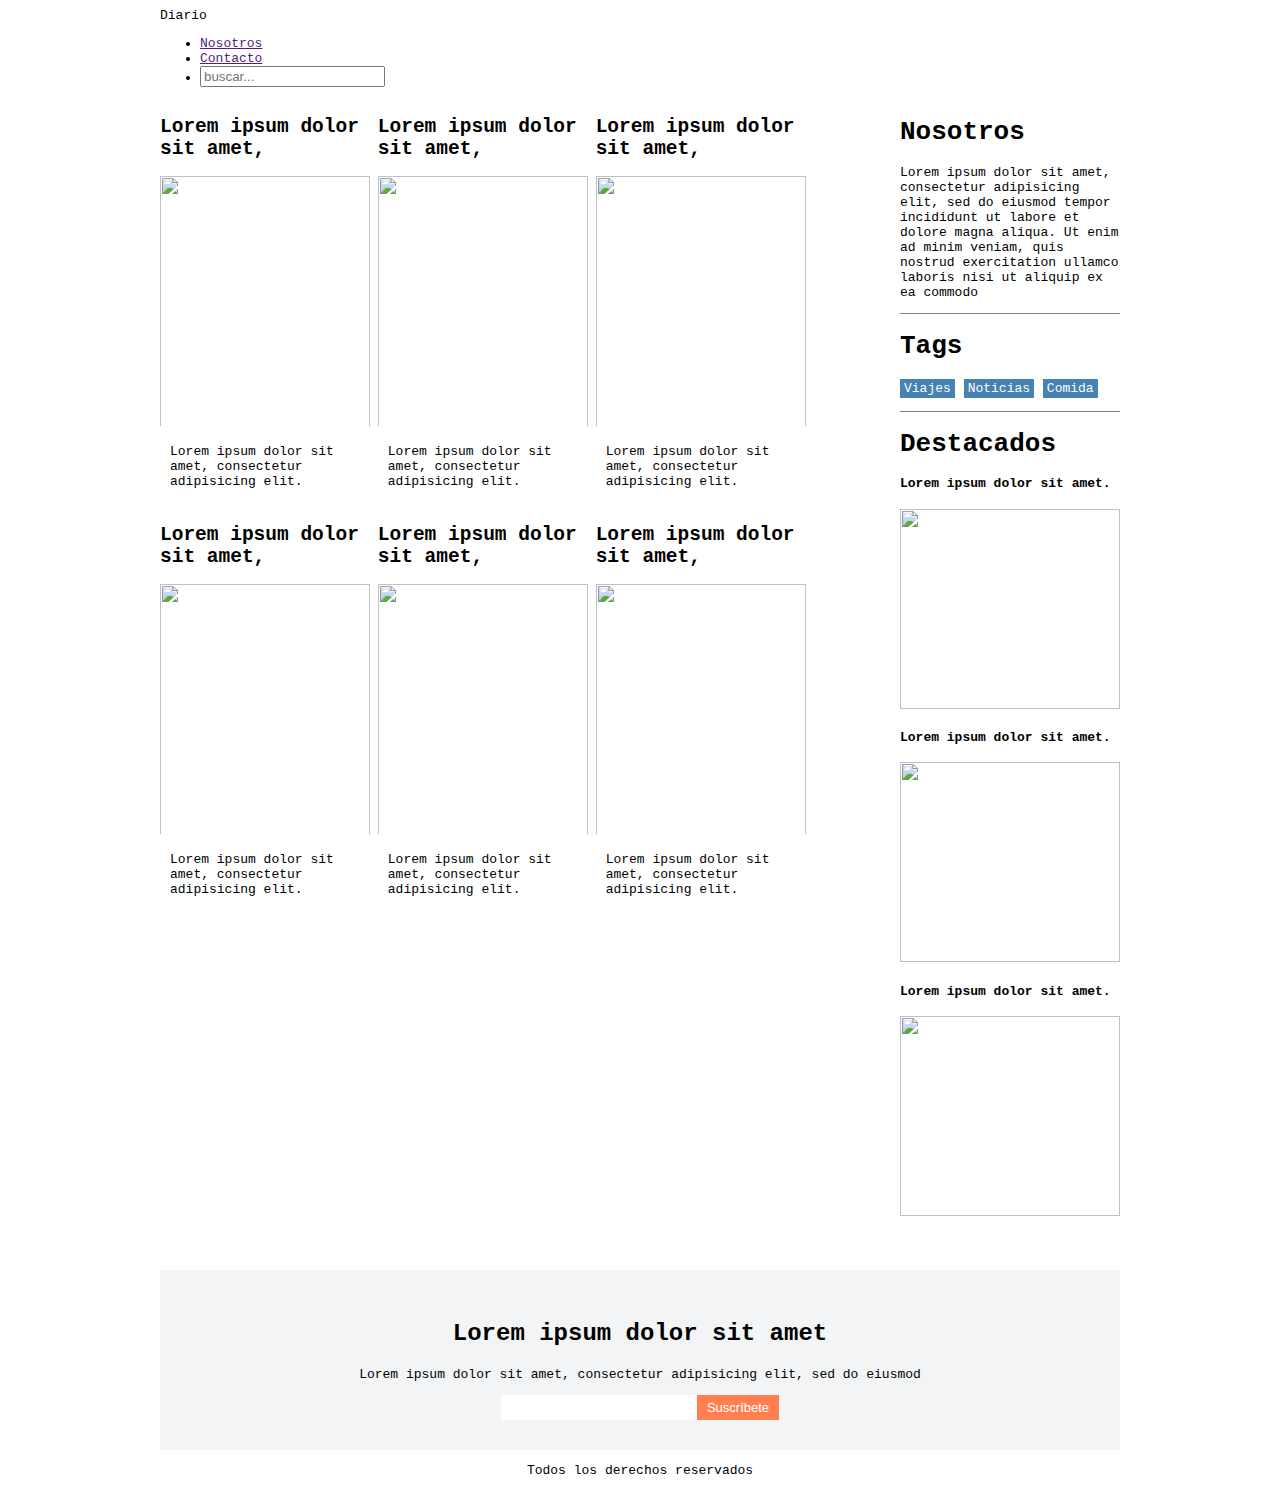
==== index.html @ 817b231c "primera version diario" ====
<!DOCTYPE html>
<html lang="es">

<head>
    <meta charset="UTF-8">
    <title>Desafio - El Diario</title>
    <link rel="stylesheet" type="text/css" href="assets/css/main.css">
</head>

<body>
    <div id="site-wrapper">
        
        <!--navegacion navbar-->
        <nav class="navigation">
            <div class="navigation__logo">Diario</div>
            <div class="navigation__menu">
                <ul>
                    <li><a href="">Nosotros</a></li>
                    <li><a href="">Contacto</a></li>
                    <li><input class="navigation__menu__input" type="text" name="buscar" placeholder="buscar..." /></li>
                </ul>
            </div>
        </nav>
        
        <!--main content-->
        
        <main class="main-content">
            
            <!--news-->
            
            <section class="main-content__news">
                
                <article class="main-content__news__item">
                    <div class="main-content__news__item__title">
                        <h2>
                            Lorem ipsum dolor sit amet,
                        </h2>
                    </div>
                    <div class="main-content__news__item__body">
                        <div class="main-content__news__item__body__img">
                            <img src="https://picsum.photos/200/300?random=1" />
                        </div>
                        <p>
                            Lorem ipsum dolor sit amet, consectetur adipisicing elit.
                        </p>
                    </div>
                </article>
                
                <article class="main-content__news__item">
                    <div class="main-content__news__item__title">
                        <h2>
                            Lorem ipsum dolor sit amet,
                        </h2>
                    </div>
                    <div class="main-content__news__item__body">
                        <div class="main-content__news__item__body__img">
                            <img src="https://picsum.photos/200/300?random=2" />
                        </div>
                        <p>
                            Lorem ipsum dolor sit amet, consectetur adipisicing elit.
                        </p>
                    </div>
                </article>
                
                <article class="main-content__news__item">
                    <div class="main-content__news__item__title">
                        <h2>
                            Lorem ipsum dolor sit amet,
                        </h2>
                    </div>
                    <div class="main-content__news__item__body">
                        <div class="main-content__news__item__body__img">
                            <img src="https://picsum.photos/200/300?random=3" />
                        </div>
                        <p>
                            Lorem ipsum dolor sit amet, consectetur adipisicing elit.
                        </p>
                    </div>
                </article>
                
                <article class="main-content__news__item">
                    <div class="main-content__news__item__title">
                        <h2>
                            Lorem ipsum dolor sit amet,
                        </h2>
                    </div>
                    <div class="main-content__news__item__body">
                        <div class="main-content__news__item__body__img">
                            <img src="https://picsum.photos/200/300?random=4" />
                        </div>
                        <p>
                            Lorem ipsum dolor sit amet, consectetur adipisicing elit.
                        </p>
                    </div>
                </article>
                
                <article class="main-content__news__item">
                    <div class="main-content__news__item__title">
                        <h2>
                            Lorem ipsum dolor sit amet,
                        </h2>
                    </div>
                    <div class="main-content__news__item__body">
                        <div class="main-content__news__item__body__img">
                            <img src="https://picsum.photos/200/300?random=5" />
                        </div>
                        <p>
                            Lorem ipsum dolor sit amet, consectetur adipisicing elit.
                        </p>
                    </div>
                </article>
                
                <article class="main-content__news__item">
                    <div class="main-content__news__item__title">
                        <h2>
                            Lorem ipsum dolor sit amet,
                        </h2>
                    </div>
                    <div class="main-content__news__item__body">
                        <div class="main-content__news__item__body__img">
                            <img src="https://picsum.photos/200/300?random=6" />
                        </div>
                        <p>
                            Lorem ipsum dolor sit amet, consectetur adipisicing elit.
                        </p>
                    </div>
                </article>
            </section>
            <!--news end-->
            
            <!--sidebar-->
            
            <aside class="main-content__sidebar">
                <div class="main-content__sidebar__about">
                    <h1>Nosotros </h1>
                    <p>
                        Lorem ipsum dolor sit amet, consectetur adipisicing elit, sed do eiusmod
                        tempor incididunt ut labore et dolore magna aliqua. Ut enim ad minim veniam,
                        quis nostrud exercitation ullamco laboris nisi ut aliquip ex ea commodo
                    </p>
                </div>
                <div class="main-content__sidebar__tags">
                    <h1>Tags </h1>
                    <ul>
                        <li>Viajes</li>
                        <li>Noticias</li>
                        <li>Comida</li>
                    </ul>
                </div>
                <div class="main-content__sidebar__news">
                    <h1>Destacados </h1>
                    <div class="main-content__sidebar__item">
                        <h4>Lorem ipsum dolor sit amet.</h4>
                        <img src="https://picsum.photos/200/200?random=7" />
                    </div>
                    <div class="main-content__sidebar__item">
                        <h4>Lorem ipsum dolor sit amet.</h4>
                        <img src="https://picsum.photos/200/200?random=8" />
                    </div>
                    <div class="main-content__sidebar__item">
                        <h4>Lorem ipsum dolor sit amet.</h4>
                        <img src="https://picsum.photos/200/200?random=9" />
                    </div>
                </div>
            </aside>
        </main>
        
        <!--main content end-->
        
        <!--newsletter-->
        
        <section class="newsletter">
            <h2>Lorem ipsum dolor sit amet</h2>
            <p>Lorem ipsum dolor sit amet, consectetur adipisicing elit, sed do eiusmod</p>
            <div class="newsletter__subscription">
                <input type="text" name=""><button>Suscríbete</button>
            </div>
        </section>
        
        <!--newsletter end-->
        
        <!--footer-->
        
        <footer class="footer">
            <p>Todos los derechos reservados</p>
        </footer>
        <!--footer end-->
        
    </div>
</body>

</html>
---- assets/css/main.css ----
* {
  box-sizing: border-box;
}

body {
  font-family: monospace;
}
#site-wrapper {
  margin: 0 auto;
}
@media (min-width: 576px) {
  #site-wrapper {
    width: 100%;
  }
}
@media (min-width: 768px) {
  #site-wrapper {
    width: 100%;
  }
}
@media (min-width: 992px) {
  #site-wrapper {
    width: 960px;
  }
}
@media (min-width: 1200px) {
  #site-wrapper {
    width: 960px;
  }
}

.navegation {
  padding: 10px;
  border-bottom: 1px solid gray;
}

.navegation__logo {
  font-size: 24px;
  font-weight: bold;
  text-transform: uppercase;
  display: inline-block;
}

.navegation__menu {
  text-align: right;
  float: right;
}

.navegation__menu ul {
  margin: 0;
}

.navegation__menu ul li {
  display: inline-block;
}

.navegation__menu ul li a {
  text-decoration: none;
  text-transform: uppercase;
}

.navegation__menu__input {
  border-radius: 30px;
}

#navigation__menu__item__us {
  display: none;
}
@media (min-width: 768px) {
  #navigation__menu__item__us {
    display: inline-block;
  }
}
@media (min-width: 768px) {
  #navigation__menu__item__us {
    display: inline-block;
  }
}
@media (min-width: 992px) {
  #navigation__menu__item__us {
    display: inline-block;
  }
}
@media (min-width: 1200px) {
  #navigation__menu__item__us {
    display: inline-block;
  }
}

.main-content {
  margin: 0 auto;
  clear: both;
}

.main-content__news {
  width: 100%;
  float: left;
}
@media (min-width: 992px) {
  .main-content__news {
    width: 700px;
  }
}
@media (min-width: 1200px) {
  .main-content__news {
    width: 700px;
  }
}

.main-content__news__item {
  margin: 0px;
  cursor: pointer;
}
@media (min-width: 576px) {
  .main-content__news__item {
    width: 100%;
    display: block;
  }
}
@media (min-width: 768px) {
  .main-content__news__item {
    width: 48%;
    display: inline-block;
  }
}
@media (min-width: 992px) {
  .main-content__news__item {
    width: 210px;
    display: inline-block;
  }
}
@media (min-width: 1200px) {
  .main-content__news__item {
    width: 210px;
    display: inline-block;
  }
}

.main-content__news__item__body img {
  width: 210px;
  height: 300px;
}

.main-content__news__item__body p {
  padding: 5px 10px;
}

.main-content__news__item__body__img {
  height: 250px;
  overflow: hidden;
}

.newsletter {
  background-color: #f2f4f5;
  text-align: center;
  padding-top: 30px;
  padding-bottom: 30px;
  clear: both;
}

.newsletter h2 {
  font-size: 24px;
}

.newsletter__subscription input,
.newsletter__subscription button {
  display: inline-block;
  border-width: 0;
  font-size: 13px;
  padding: 5px 10px;
}

.newsletter__subscription button {
  background-color: coral;
  color: white;
}

.main-content__sidebar {
  float: right;
  display: none;
}
@media (min-width: 992px) {
  .main-content__sidebar {
    display: block;
  }
}
@media (min-width: 1200px) {
  .main-content__sidebar {
    display: block;
  }
}

.main-content__sidebar__about {
  width: 220px;
  border-bottom: 1px solid gray;
}

.main-content__sidebar__news {
  margin-bottom: 50px;
}

.main-content__sidebar__news img {
  width: 220px;
  height: 200px;
}

.footer {
  margin: 0 auto;
  text-align: center;
}

.main-content__sidebar__tags {
  border-bottom: 1px solid gray;
}

.main-content__sidebar__tags ul {
  padding: 0;
  list-style: none;
}

.main-content__sidebar__tags ul li {
  padding: 2px 4px;
  background-color: steelblue;
  margin-right: 1px;
  color: white;
  display: inline-block;
}

/*# sourceMappingURL=main.css.map */
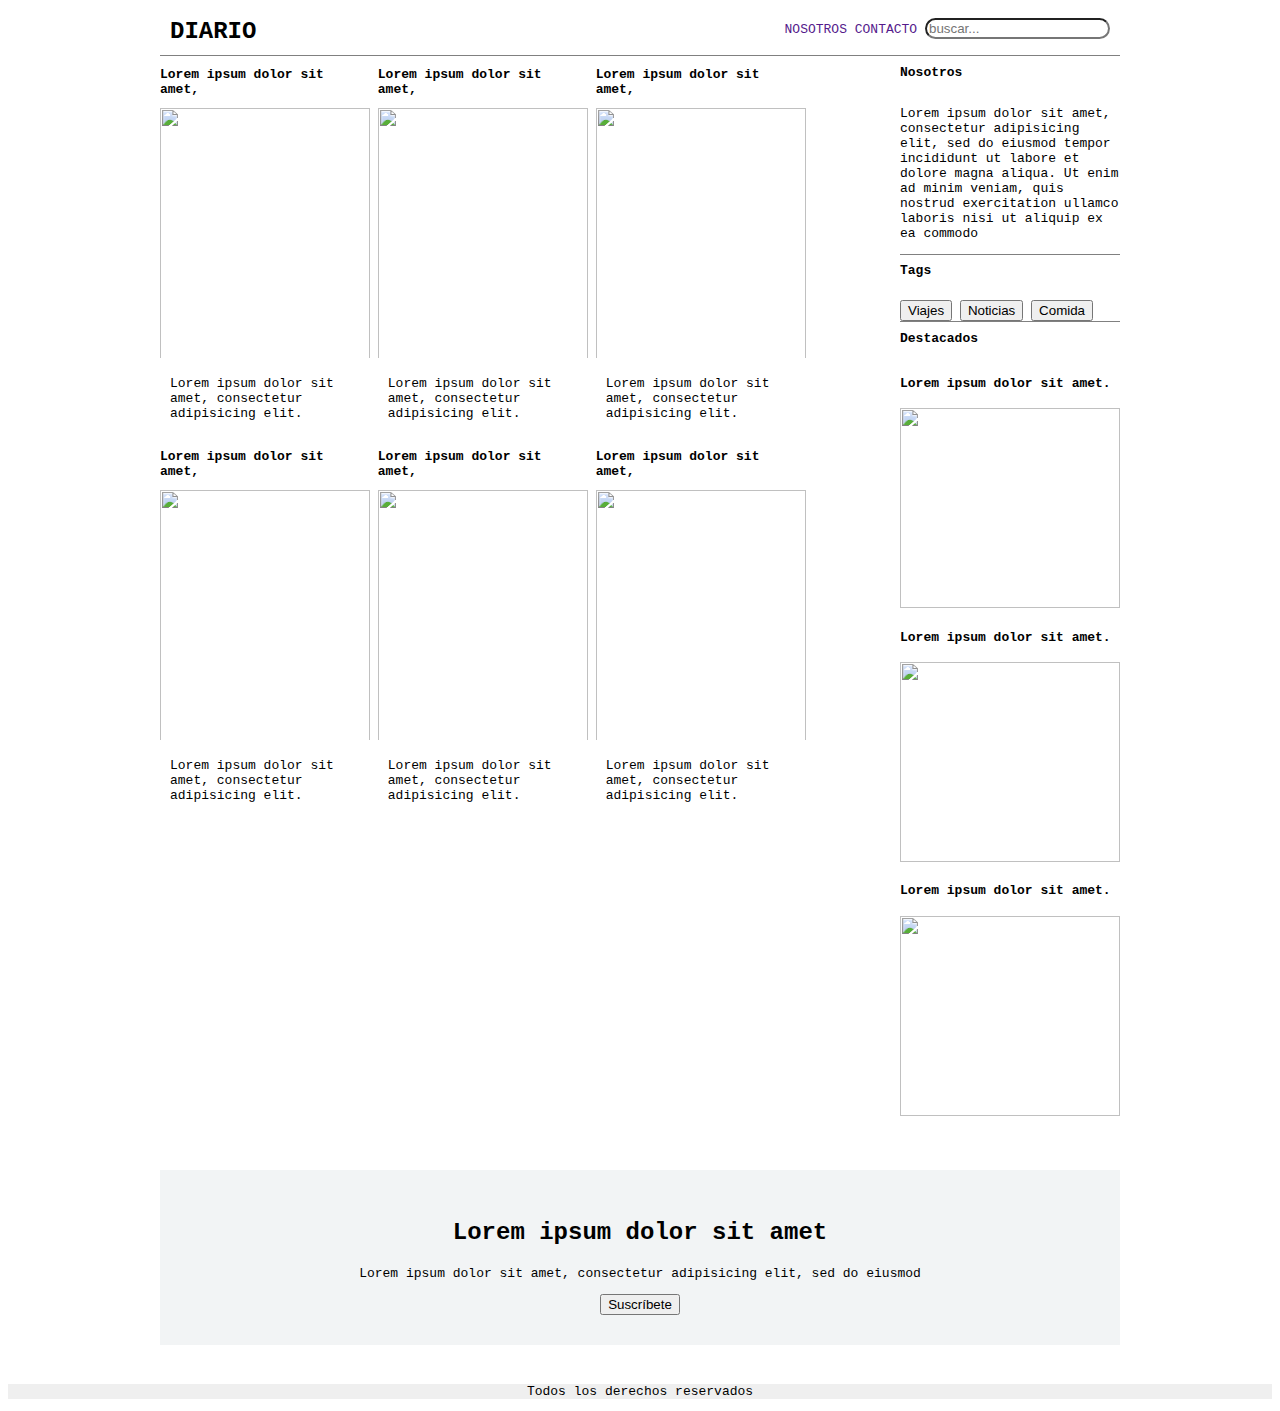
==== commit 077fe35b: "Commit message" ====
--- a/index.html
+++ b/index.html
@@ -5,6 +5,7 @@
     <meta charset="UTF-8">
     <title>Desafio - El Diario</title>
     <link rel="stylesheet" type="text/css" href="assets/css/main.css">
+    <meta name="viewport" content="width=device-width, initial-scale=1.0">
 </head>
 
 <body>
@@ -141,23 +142,23 @@
                 </div>
                 <div class="main-content__sidebar__tags">
                     <h1>Tags </h1>
-                    <ul>
-                        <li>Viajes</li>
-                        <li>Noticias</li>
-                        <li>Comida</li>
-                    </ul>
+                    <div class="main-content__sidebar__tags__buttons">
+                        <button type="button" name="button" class="main-content__sidebar__tags__buttons__btn">Viajes</button>
+                        <button type="button" name="button" class="main-content__sidebar__tags__buttons__btn">Noticias</button>
+                        <button type="button" name="button" class="main-content__sidebar__tags__buttons__btn">Comida</button>
+                    </div>
                 </div>
                 <div class="main-content__sidebar__news">
                     <h1>Destacados </h1>
-                    <div class="main-content__sidebar__item">
+                    <div class="main-content__sidebar__news__item">
                         <h4>Lorem ipsum dolor sit amet.</h4>
                         <img src="https://picsum.photos/200/200?random=7" />
                     </div>
-                    <div class="main-content__sidebar__item">
+                    <div class="main-content__sidebar__news__item">
                         <h4>Lorem ipsum dolor sit amet.</h4>
                         <img src="https://picsum.photos/200/200?random=8" />
                     </div>
-                    <div class="main-content__sidebar__item">
+                    <div class="main-content__sidebar__news__item">
                         <h4>Lorem ipsum dolor sit amet.</h4>
                         <img src="https://picsum.photos/200/200?random=9" />
                     </div>
@@ -172,8 +173,7 @@
         <section class="newsletter">
             <h2>Lorem ipsum dolor sit amet</h2>
             <p>Lorem ipsum dolor sit amet, consectetur adipisicing elit, sed do eiusmod</p>
-            <div class="newsletter__subscription">
-                <input type="text" name=""><button>Suscríbete</button>
+            <button type="submit" name="button" class="newsletter__subscription">Suscríbete</button>
             </div>
         </section>
         
@@ -182,7 +182,7 @@
         <!--footer-->
         
         <footer class="footer">
-            <p>Todos los derechos reservados</p>
+            <p class="derechos">Todos los derechos reservados</p>
         </footer>
         <!--footer end-->
         
--- a/assets/css/main.css
+++ b/assets/css/main.css
@@ -29,44 +29,290 @@
   }
 }
 
-.navegation {
+h1 {
+  font-size: 1em;
+  font-weight: bold;
+  padding-bottom: 1em;
+}
+
+h2 {
+  font-size: 1em;
+  font-weight: bold;
+}
+
+h3 {
+  padding-top: 2em;
+}
+
+.derechos {
+  text-align: center;
+}
+
+.grid-container {
+  margin: 0 auto;
+  padding: 0 15px;
+}
+@media (min-width: 576px) {
+  .grid-container {
+    width: 100%;
+  }
+}
+@media (min-width: 768px) {
+  .grid-container {
+    width: 750px;
+  }
+}
+@media (min-width: 992px) {
+  .grid-container {
+    width: 970px;
+  }
+}
+@media (min-width: 1200px) {
+  .grid-container {
+    width: 1170px;
+  }
+}
+
+.grid-row {
+  display: grid;
+  grid-template-columns: repeat(12, 1fr);
+  grid-gap: 10px 10px;
+  margin-bottom: 10px;
+}
+
+.col-xs-12 {
+  grid-column: span 12;
+}
+
+.col-xs-11 {
+  grid-column: span 11;
+}
+
+.col-xs-10 {
+  grid-column: span 10;
+}
+
+.col-xs-9 {
+  grid-column: span 9;
+}
+
+.col-xs-8 {
+  grid-column: span 8;
+}
+
+.col-xs-7 {
+  grid-column: span 7;
+}
+
+.col-xs-6 {
+  grid-column: span 6;
+}
+
+.col-xs-5 {
+  grid-column: span 5;
+}
+
+.col-xs-4 {
+  grid-column: span 4;
+}
+
+.col-xs-3 {
+  grid-column: span 3;
+}
+
+.col-xs-2 {
+  grid-column: span 2;
+}
+
+.col-xs-1 {
+  grid-column: span 1;
+}
+
+@media (min-width: 768px) {
+  .col-sm-12 {
+    grid-column: span 12;
+  }
+
+  .col-sm-11 {
+    grid-column: span 11;
+  }
+
+  .col-sm-10 {
+    grid-column: span 10;
+  }
+
+  .col-sm-9 {
+    grid-column: span 9;
+  }
+
+  .col-sm-8 {
+    grid-column: span 8;
+  }
+
+  .col-sm-7 {
+    grid-column: span 7;
+  }
+
+  .col-sm-6 {
+    grid-column: span 6;
+  }
+
+  .col-sm-5 {
+    grid-column: span 5;
+  }
+
+  .col-sm-4 {
+    grid-column: span 4;
+  }
+
+  .col-sm-3 {
+    grid-column: span 3;
+  }
+
+  .col-sm-2 {
+    grid-column: span 2;
+  }
+
+  .col-sm-1 {
+    grid-column: span 1;
+  }
+}
+@media (min-width: 992px) {
+  .col-md-12 {
+    grid-column: span 12;
+  }
+
+  .col-md-11 {
+    grid-column: span 11;
+  }
+
+  .col-md-10 {
+    grid-column: span 10;
+  }
+
+  .col-md-9 {
+    grid-column: span 9;
+  }
+
+  .col-md-8 {
+    grid-column: span 8;
+  }
+
+  .col-md-7 {
+    grid-column: span 7;
+  }
+
+  .col-md-6 {
+    grid-column: span 6;
+  }
+
+  .col-md-5 {
+    grid-column: span 5;
+  }
+
+  .col-md-4 {
+    grid-column: span 4;
+  }
+
+  .col-md-3 {
+    grid-column: span 3;
+  }
+
+  .col-md-2 {
+    grid-column: span 2;
+  }
+
+  .col-md-1 {
+    grid-column: span 1;
+  }
+}
+@media (min-width: 1200px) {
+  .col-lg-12 {
+    grid-column: span 12;
+  }
+
+  .col-lg-11 {
+    grid-column: span 11;
+  }
+
+  .col-lg-10 {
+    grid-column: span 10;
+  }
+
+  .col-lg-9 {
+    grid-column: span 9;
+  }
+
+  .col-lg-8 {
+    grid-column: span 8;
+  }
+
+  .col-lg-7 {
+    grid-column: span 7;
+  }
+
+  .col-lg-6 {
+    grid-column: span 6;
+  }
+
+  .col-lg-5 {
+    grid-column: span 5;
+  }
+
+  .col-lg-4 {
+    grid-column: span 4;
+  }
+
+  .col-lg-3 {
+    grid-column: span 3;
+  }
+
+  .col-lg-2 {
+    grid-column: span 2;
+  }
+
+  .col-lg-1 {
+    grid-column: span 1;
+  }
+}
+.navigation {
   padding: 10px;
   border-bottom: 1px solid gray;
 }
 
-.navegation__logo {
+.navigation__logo {
   font-size: 24px;
   font-weight: bold;
   text-transform: uppercase;
   display: inline-block;
 }
 
-.navegation__menu {
+.navigation__menu {
   text-align: right;
   float: right;
 }
 
-.navegation__menu ul {
+.navigation__menu ul {
   margin: 0;
 }
 
-.navegation__menu ul li {
+.navigation__menu ul li {
   display: inline-block;
 }
 
-.navegation__menu ul li a {
+.navigation__menu ul li a {
   text-decoration: none;
   text-transform: uppercase;
 }
 
-.navegation__menu__input {
+.navigation__menu__input {
   border-radius: 30px;
 }
 
 #navigation__menu__item__us {
   display: none;
 }
-@media (min-width: 768px) {
+@media (min-width: 576px) {
   #navigation__menu__item__us {
     display: inline-block;
   }
@@ -204,11 +450,6 @@
   height: 200px;
 }
 
-.footer {
-  margin: 0 auto;
-  text-align: center;
-}
-
 .main-content__sidebar__tags {
   border-bottom: 1px solid gray;
 }
@@ -226,4 +467,16 @@
   display: inline-block;
 }
 
+.footer {
+  text-align: center;
+  background-color: #EFEFEF;
+  width: 100%;
+  margin-top: 3em;
+}
+
+.input__menu-footer {
+  margin-bottom: 2em;
+  border-color: #EFEFEF;
+}
+
 /*# sourceMappingURL=main.css.map */
